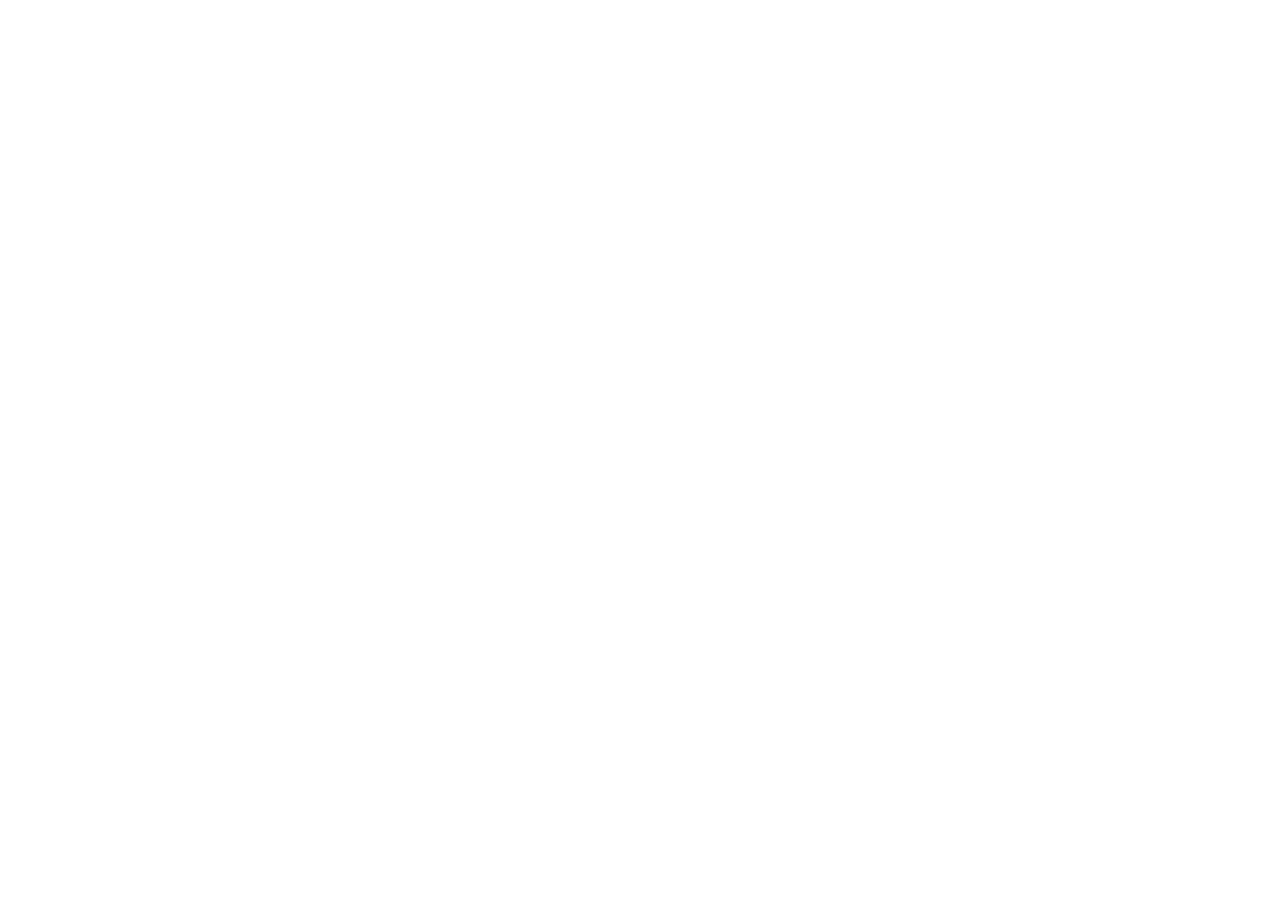
==== galeria/index.html @ c1bec147 "V1" ====
<!DOCTYPE html>
<html lang="en">
<head>
    <meta charset="UTF-8">
    <meta name="viewport" content="width=device-width, initial-scale=1.0">
    <title>Document</title>
</head>
<body>
    
</body>
</html>
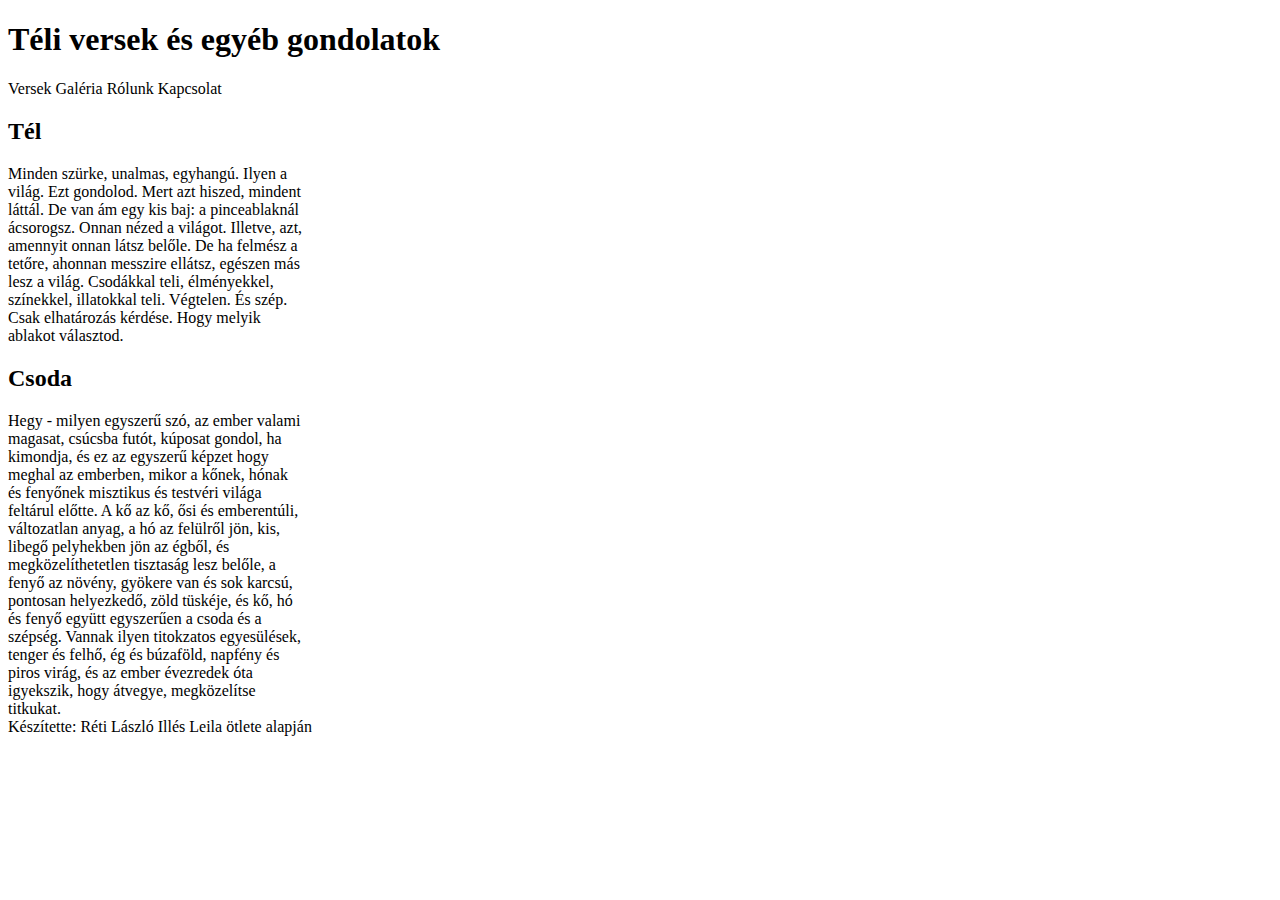
==== commit ed7304ab: "V1" ====
--- a/galeria/index.html
+++ b/galeria/index.html
@@ -3,9 +3,57 @@
 <head>
     <meta charset="UTF-8">
     <meta name="viewport" content="width=device-width, initial-scale=1.0">
-    <title>Document</title>
+    <title>Téli feladatok</title>
+    <link rel="stylesheet" href="index.css">
 </head>
 <body>
+    <div class="container">
+        <header>
+            <h1>Téli versek és egyéb gondolatok</h1>
+        </header>
+        <div class="grid">
+            <div class="gomb">
+                <a class="gombok">Versek</a>
+                <a class="gombok">Galéria</a>
+                <a class="gombok">Rólunk</a>
+                <a class="gombok">Kapcsolat</a>
+            </div>
+            <div class="vers">
+                <h2>Tél</h2>
+                Minden szürke, unalmas, egyhangú. Ilyen a</br>
+                világ. Ezt gondolod. Mert azt hiszed, mindent</br>
+                láttál. De van ám egy kis baj: a pinceablaknál</br>
+                ácsorogsz. Onnan nézed a világot. Illetve, azt,</br>
+                amennyit onnan látsz belőle. De ha felmész a</br>
+                tetőre, ahonnan messzire ellátsz, egészen más</br>
+                lesz a világ. Csodákkal teli, élményekkel,</br>
+                színekkel, illatokkal teli. Végtelen. És szép.</br>
+                Csak elhatározás kérdése. Hogy melyik</br>
+                ablakot választod.</br>
+
+                <h2>Csoda</h2>
+                Hegy - milyen egyszerű szó, az ember valami</br>
+                magasat, csúcsba futót, kúposat gondol, ha</br>
+                kimondja, és ez az egyszerű képzet hogy </br>
+                meghal az emberben, mikor a kőnek, hónak</br>
+                és fenyőnek misztikus és testvéri világa</br> 
+                feltárul előtte. A kő az kő, ősi és emberentúli,</br>
+                változatlan anyag, a hó az felülről jön, kis,</br>
+                libegő pelyhekben jön az égből, és</br> 
+                megközelíthetetlen tisztaság lesz belőle, a</br>
+                fenyő az növény, gyökere van és sok karcsú,</br>
+                pontosan helyezkedő, zöld tüskéje, és kő, hó</br>
+                és fenyő együtt egyszerűen a csoda és a</br> 
+                szépség. Vannak ilyen titokzatos egyesülések,</br> 
+                tenger és felhő, ég és búzaföld, napfény és</br> 
+                piros virág, és az ember évezredek óta</br> 
+                igyekszik, hogy átvegye, megközelítse </br>
+                titkukat.</br>
+         </div>
+    
+        <footer>Készítette: Réti László Illés Leila ötlete alapján</footer>
+    </div>
+
     
 </body>
 </html>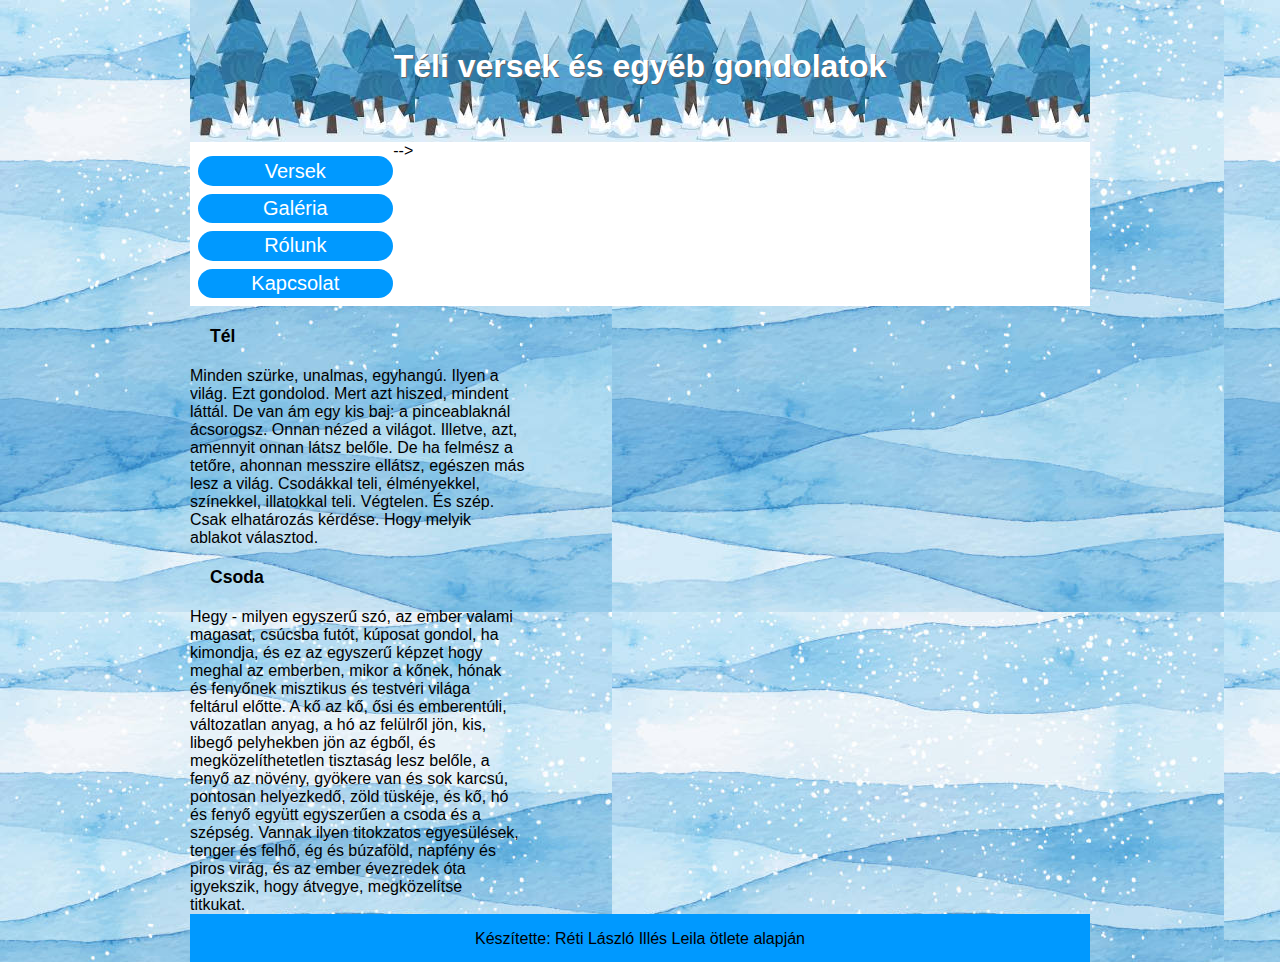
==== commit 90ee6d79: "v3" ====
--- a/galeria/index.html
+++ b/galeria/index.html
@@ -18,7 +18,35 @@
                 <a class="gombok">Rólunk</a>
                 <a class="gombok">Kapcsolat</a>
             </div>
-            <div class="vers">
+            
+                <!-- <img src="téliképek/kepek/tel1.jpg" alt="kép1">
+                <img src="téliképek/kepek/tel2.jpg" alt="kép2">
+                <img src="téliképek/kepek/tel3.jpg" alt="kép3">
+                <img src="téliképek/kepek/tel4.jpg" alt="kép4">
+                <!-- <img src="téliképek/kepek/tel5.jpg" alt="kép5"> -->
+                <!-- <img src="téliképek/kepek/tel6.jpg" alt="kép6"> -->
+                <!-- <img src="téliképek/kepek/tel7.jpg" alt="kép7">
+                <img src="téliképek/kepek/tel8.jpg" alt="kép8"> --> -->
+            <!-- <div class="polaroid_rotate_right"> -->
+                    <!-- <img src="téliképek/kepek/tel1.jpg" alt="Pulpit rock" >
+                    <img src="téliképek/kepek/tel2.jpg" alt="Pulpit rock" >   
+            </div>
+            <div class="polaroid_rotate_left">
+                <img src="téliképek/kepek/tel3.jpg" alt="Monterosso al Mare">
+                <img src="téliképek/kepek/tel4.jpg" alt="Monterosso al Mare">
+            </div>  
+            <div class="polaroid_rotate_right">
+                <img src="téliképek/kepek/tel5.jpg" alt="Pulpit rock">
+                <img src="téliképek/kepek/tel6.jpg" alt="Pulpit rock" >   
+            </div>
+            
+            <div class="polaroid_rotate_left">
+                <img src="téliképek/kepek/tel7.jpg" alt="Monterosso al Mare"> -->
+                <!-- <img src="téliképek/kepek/tel8.jpg" alt="Monterosso al Mare" >''' -->
+                    
+            </div>
+
+            <div class="versek">
                 <h2>Tél</h2>
                 Minden szürke, unalmas, egyhangú. Ilyen a</br>
                 világ. Ezt gondolod. Mert azt hiszed, mindent</br>
@@ -49,7 +77,7 @@
                 piros virág, és az ember évezredek óta</br> 
                 igyekszik, hogy átvegye, megközelítse </br>
                 titkukat.</br>
-         </div>
+            </div>
     
         <footer>Készítette: Réti László Illés Leila ötlete alapján</footer>
     </div>
--- a/galeria/index.css
+++ b/galeria/index.css
@@ -0,0 +1,194 @@
+* {
+    margin: 0;
+    padding: 0;
+    font-family: sans-serif;
+}
+
+body {
+    background-image: url(téliképek/kepek/hatter.jpg)
+}
+
+/* .container { */
+    /* max-width: 900px; */
+    /* margin: auto; */
+
+/* } */
+
+.gomb {
+    color: white;
+    margin-top: 0.4rem;
+    
+}
+.polaroid_rotat_right{
+    width: 120px;
+    padding: 10px 10px 20px 10px;
+    border: 1px solid #BFBFBF;
+    background-color: white;
+    box-shadow: 10px 10px 5px #aaaaaa;
+    float: left;
+    transform: rotate(7deg);
+}
+   
+.polaroid_rotat_left{
+    width: 120px;
+    padding: 10px 10px 20px 10px;
+    border: 1px solid #BFBFBF;
+    background-color: white;
+    box-shadow: 10px 10px 5px #aaaaaa;
+    float: left;
+    transform: rotate(-8deg);
+}
+   
+
+.gombok{
+    
+    width: 80%;
+    display: list-item;
+    justify-content: auto;
+    text-align: center;
+    border: 32px;
+    font-size: 20px;
+    padding-top: 0.2rem;
+    padding-bottom: 0.2rem;
+    padding-left: 1rem;
+    padding-right: 1rem;
+    margin: 0.5rem;
+    
+    background-color: rgb(0, 153, 255);
+    list-style-type: none;
+}
+
+br {
+    text-align: center;
+    border: 32px;
+    text-decoration: none;
+    color: rgb(255, 255, 255);
+}
+
+
+
+header {
+    background-image: url(téliképek/kepek/fejlec.jpg);
+    width: 100%;
+    max-height: 30px;    
+    padding-top: 3rem;
+    padding-bottom: 4rem;
+    text-align: center;
+    color: white;
+    text-shadow: 1px 1px rgb(102, 102, 102);
+}
+
+.grid {
+    display: grid;
+    grid-template-columns:0.7fr 1.2fr 1.2fr;
+    background-color: white;
+}
+
+
+
+h2 {
+    font-size: 1.1rem;
+    margin: 20px;
+}
+
+.vers {
+    padding: 2rem;
+    margin-left: 2rem;
+    border-top: 1px solid rgb(182, 182, 182);
+    border-left: 1px solid rgb(182, 182, 182);
+    padding-left: 1rem;
+    font-size: 0.9rem;
+}
+
+footer{
+    text-align: center;
+    padding-top: 1rem;
+    background-color: rgb(0, 153, 255);
+    height: 2rem;
+}
+
+@media only screen and (min-width: 1025px) {
+    body {
+        background-image: url(téliképek/kepek/hatter.jpg)
+    }
+    
+    .container {
+        max-width: 900px;
+        margin: auto;    
+    }
+    
+    .gomb {
+        color: white;
+    }
+    
+    .gombok{
+        width: 80%;
+        display: list-item;
+        justify-content: auto;
+        text-align: center;
+        border: 32px;
+        font-size: 20px;
+        padding-top: 0.2rem;
+        padding-bottom: 0.2rem;
+        padding-left: 1rem;
+        padding-right: 1rem;
+        margin: 0.5rem;
+        border-radius: 2rem;
+        background-color: rgb(0, 153, 255);
+        list-style-type: none;
+    }
+    
+    br {
+        text-align: center;
+        border: 32px;
+        text-decoration: none;
+        color: rgb(255, 255, 255);
+    }
+    
+    
+    
+    header {
+        background-image: url(téliképek/kepek/fejlec.jpg);
+        width: 100%;
+        max-height: 30px;    
+        padding-top: 3rem;
+        padding-bottom: 4rem;
+        text-align: center;
+        color: white;
+        text-shadow: 1px 1px rgb(102, 102, 102);
+    }
+    
+    .grid {
+        display: grid;
+        grid-template-columns: 0.7fr 1.2fr 1.2fr;
+        background-color: white;
+    }
+   
+    
+    h2 {
+        font-size: 1.1rem;
+    }
+    
+    .vers {
+        padding: 2rem;
+        margin-left: 2rem;
+        border-left: 1px solid rgb(182, 182, 182);
+        padding-left: 1rem;
+        font-size: 0.9rem;
+    }
+    
+    footer{
+        text-align: center;
+        padding-top: 1rem;
+        background-color: rgb(0, 153, 255);
+        height: 2rem;
+    }
+    
+}
+
+@media (max-width: 768px) {
+        .pictures{
+          max-width: 25%; 
+        }
+      }
+
